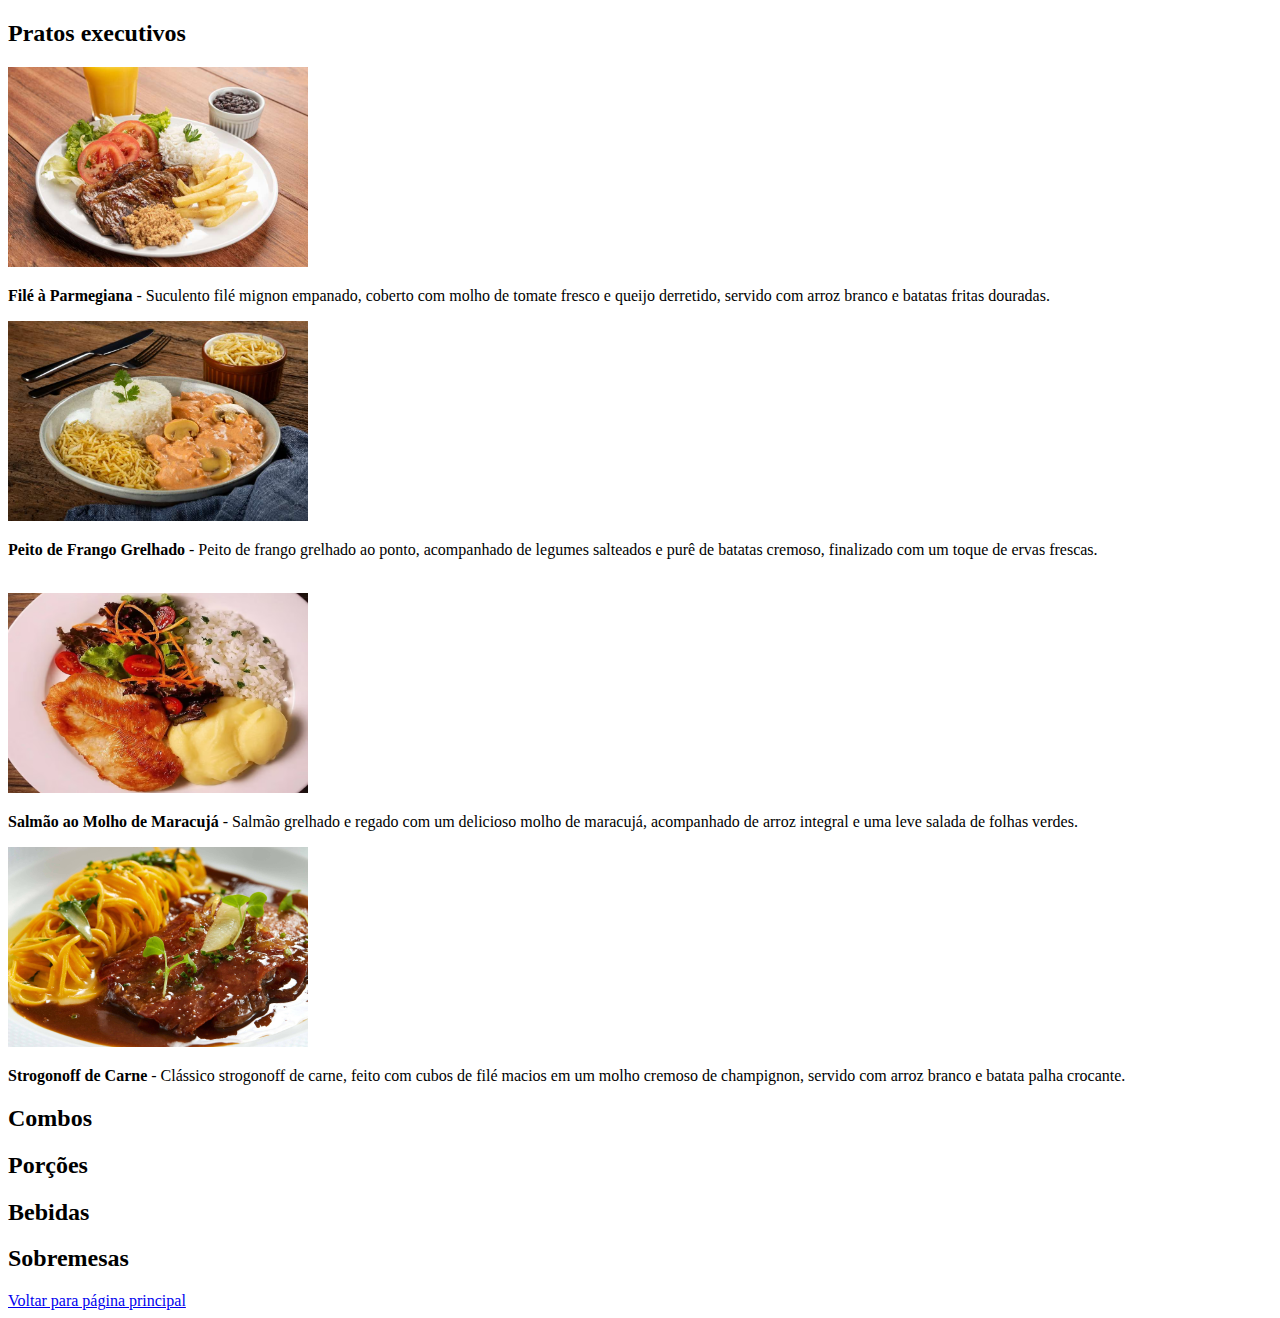
==== cardapio.html @ d7c6ed5e "First commit" ====
<!DOCTYPE html>
<html lang="pt-br">
<head>
    <meta charset="UTF-8">
    <meta name="viewport" content="width=device-width, initial-scale=1.0">
    <title>Cardápio</title>
    <link rel="shortcut icon" href="media/favicon-pagina-principal.png" type="image/x-icon">
</head>
<body>
    <h2>Pratos executivos</h2>
    <img src="media/prato-executivo1.jpg" alt="Prato executivo" width="300" height="200">
    <p><strong>Filé à Parmegiana</strong> -
        Suculento filé mignon empanado, coberto com molho de tomate fresco e queijo derretido, servido com arroz branco e batatas fritas douradas.
    </p>
    <img src="media/prato-executivo2.jpg" alt="Prato executivo" width="300" height="200">
    <p>
        <strong>Peito de Frango Grelhado</strong> -
        Peito de frango grelhado ao ponto, acompanhado de legumes salteados e purê de batatas cremoso, finalizado com um toque de ervas frescas.</p><br>
    <img src="media/prato-executivo3.jpg" alt="Prato executivo" width="300" height="200">
    <p>
        <strong>Salmão ao Molho de Maracujá</strong> -
        Salmão grelhado e regado com um delicioso molho de maracujá, acompanhado de arroz integral e uma leve salada de folhas verdes.</p>
    <img src="media/prato-executivo4.jpg" alt="Prato executivo" width="300" height="200">
    <p>
        <strong>Strogonoff de Carne</strong> -
        Clássico strogonoff de carne, feito com cubos de filé macios em um molho cremoso de champignon, servido com arroz branco e batata palha crocante.</p>
    <h2>Combos</h2>

    <h2>Porções</h2>
    <h2>Bebidas</h2>
    <h2>Sobremesas</h2>
    <a href="index.html">Voltar para página principal</a>
</body>
</html>
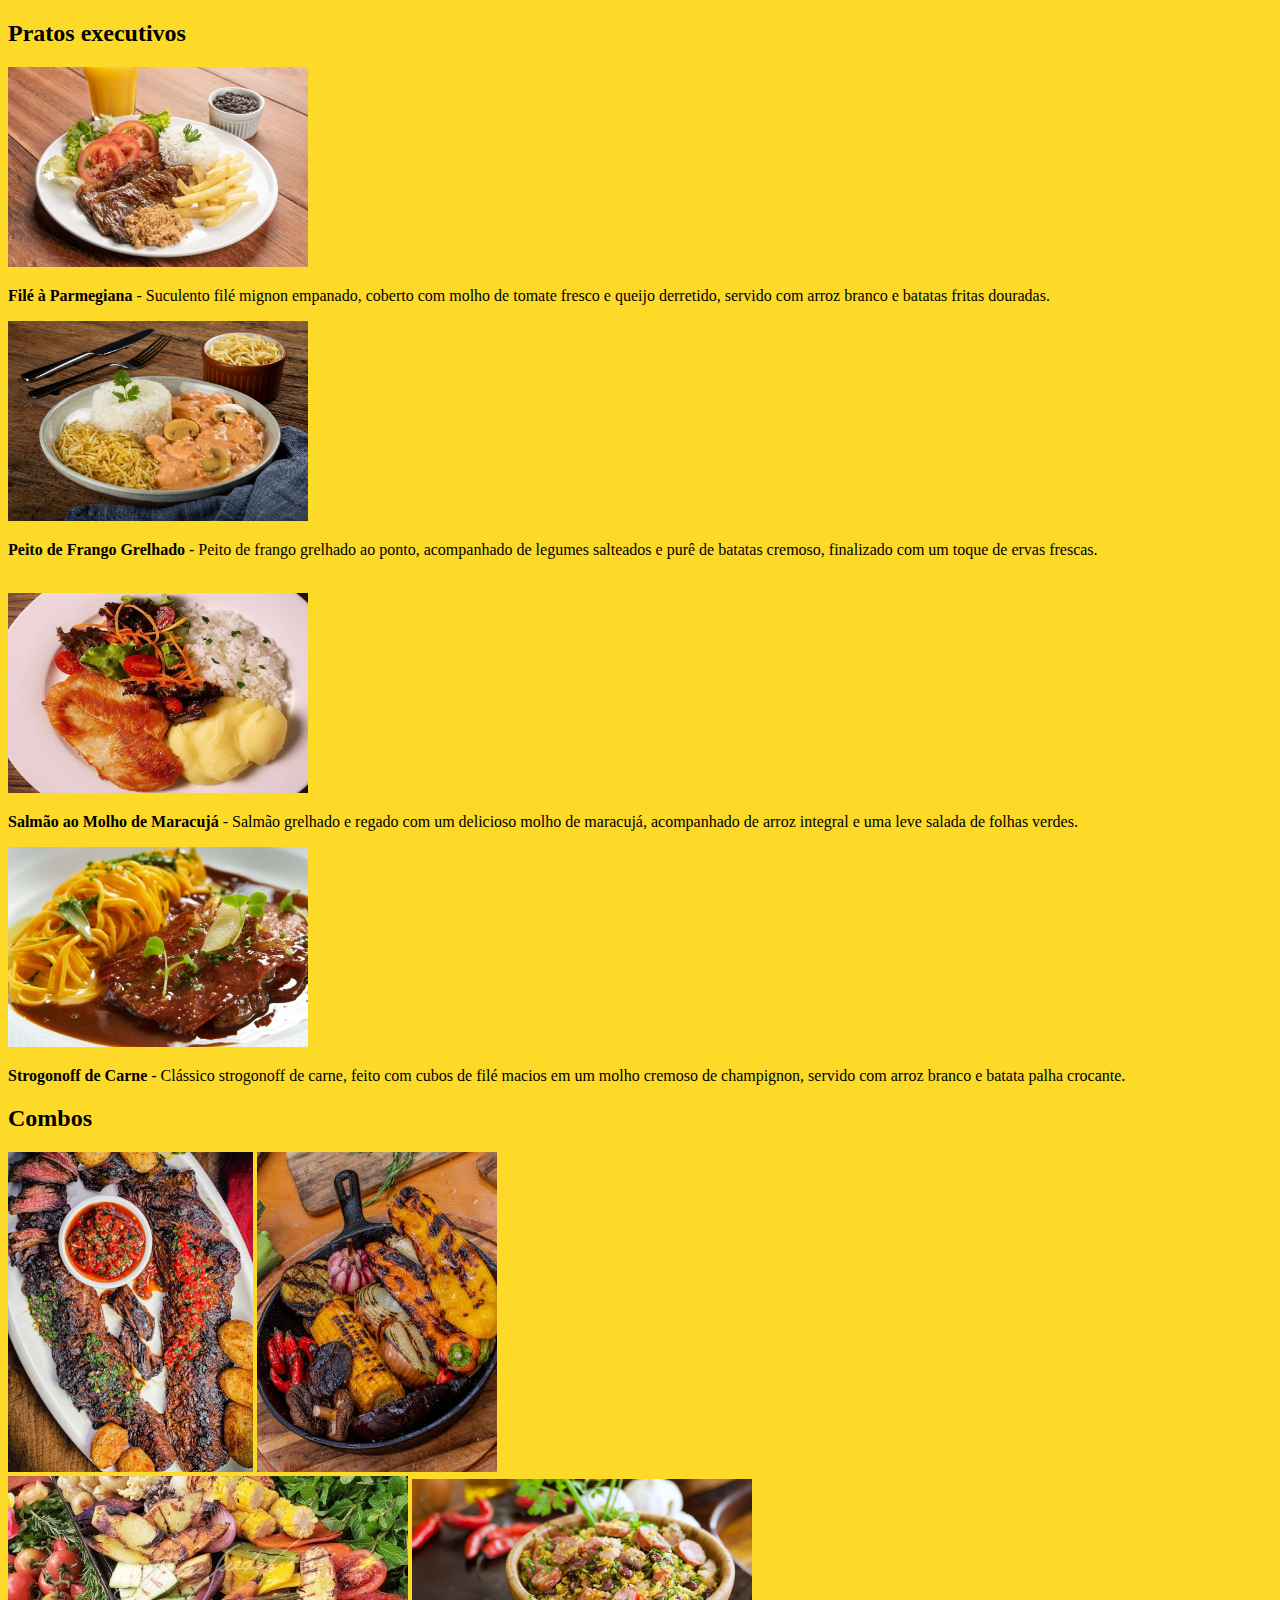
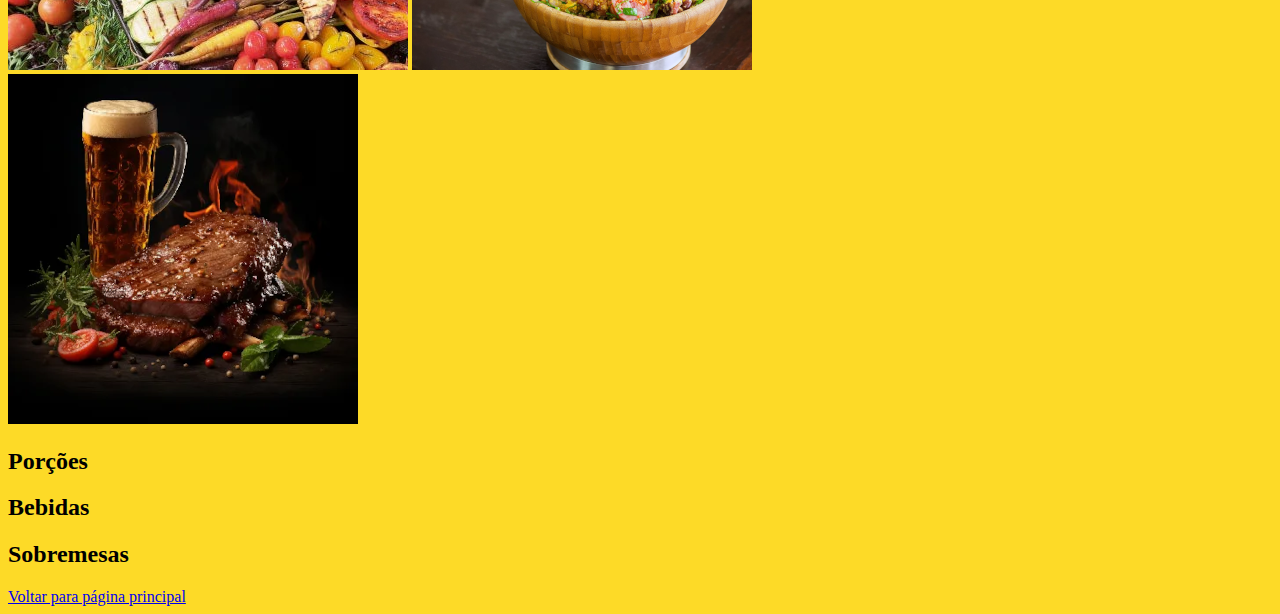
==== commit c91625e9: "Little bit of CSS and colors" ====
--- a/cardapio.html
+++ b/cardapio.html
@@ -5,6 +5,7 @@
     <meta name="viewport" content="width=device-width, initial-scale=1.0">
     <title>Cardápio</title>
     <link rel="shortcut icon" href="media/favicon-pagina-principal.png" type="image/x-icon">
+    <link rel="stylesheet" href="style.css">
 </head>
 <body>
     <h2>Pratos executivos</h2>
@@ -25,7 +26,11 @@
         <strong>Strogonoff de Carne</strong> -
         Clássico strogonoff de carne, feito com cubos de filé macios em um molho cremoso de champignon, servido com arroz branco e batata palha crocante.</p>
     <h2>Combos</h2>
-
+    <img src="media/combo1.jpg" alt="Combo 1">
+    <img src="media/combo2.jpg" alt="Combo 2"><br>
+    <img src="media/combo3.jpg" alt="Combo 3">
+    <img src="media/combo4.png" alt="Combo 4"><br>
+    <img src="media/combo5.png" alt="Combo 5">
     <h2>Porções</h2>
     <h2>Bebidas</h2>
     <h2>Sobremesas</h2>
--- a/style.css
+++ b/style.css
@@ -0,0 +1,37 @@
+body {
+    background-color: #fdda27;
+}
+.Título {
+    display: flex;
+    align-items: center;
+}
+.Título h1 {
+    margin-left: 10px;
+    color: black;
+    text-shadow: 1px 1px 5px #aa921b;
+}
+.Título img {
+    max-width: 100px; /* Set a max width for the image, adjust as needed */
+    height: auto;
+}
+
+/* Color Theme Swatches in Hex */
+.Summer-1-hex { color: #E8920C; }
+.Summer-2-hex { color: #1ABB27; }
+.Summer-3-hex { color: #B8FA00; }
+.Summer-4-hex { color: #FF0000; }
+.Summer-5-hex { color: #FFD300; }
+
+/* Color Theme Swatches in RGBA */
+.Summer-1-rgba { color: rgba(232, 145, 12, 1); }
+.Summer-2-rgba { color: rgba(26, 186, 38, 1); }
+.Summer-3-rgba { color: rgba(184, 249, 0, 1); }
+.Summer-4-rgba { color: rgba(255, 0, 0, 1); }
+.Summer-5-rgba { color: rgba(255, 211, 0, 1); }
+
+/* Color Theme Swatches in HSLA */
+.Summer-1-hsla { color: hsla(36, 90, 47, 1); }
+.Summer-2-hsla { color: hsla(124, 75, 41, 1); }
+.Summer-3-hsla { color: hsla(75, 100, 49, 1); }
+.Summer-4-hsla { color: hsla(0, 100, 50, 1); }
+.Summer-5-hsla { color: hsla(49, 100, 50, 1); }
